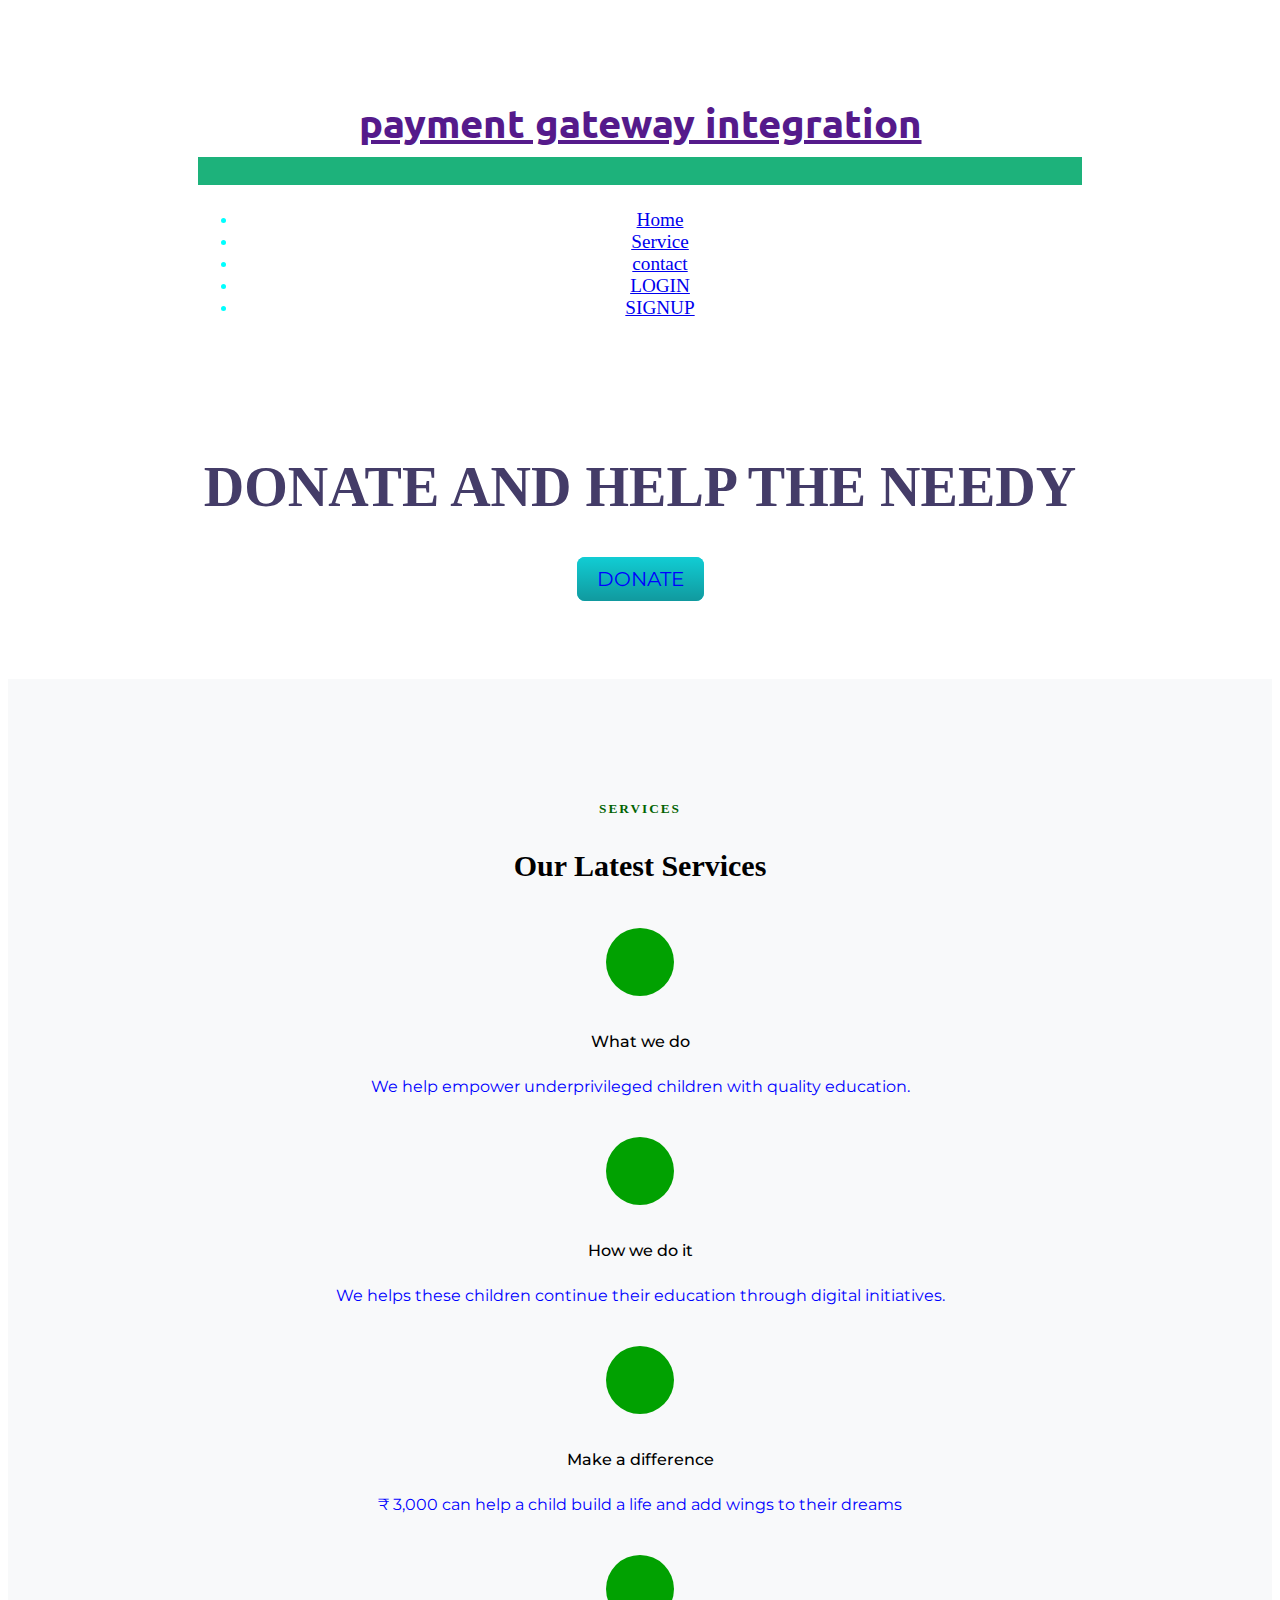
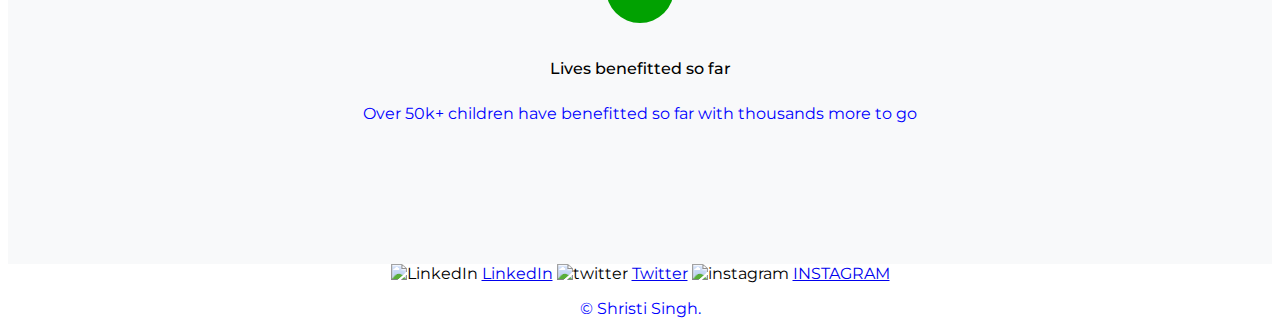
==== INTERN/index.HTML @ 170f963a "added intership related task" ====
<!DOCTYPE html>
<html lang="en">
  <head>
   
      
    <meta charset="UTF-8" />
    <link rel="stylesheet" href="css/styles.css">
     <!-- google fonts -->
  <link href="https://fonts.googleapis.com/css?family=Montserrat|Ubuntu" rel="stylesheet">

  <!--css stylesheet-->
   <link rel="stylesheet" href="https://cdn.jsdelivr.net/npm/bootstrap@4.5.3/dist/css/bootstrap.min.css" integrity="sha384-TX8t27EcRE3e/ihU7zmQxVncDAy5uIKz4rEkgIXeMed4M0jlfIDPvg6uqKI2xXr2" crossorigin="anonymous">
<link rel="stylesheet" href="css/styles.css">

<!-- Font Awesome -->
<script defer src="https://use.fontawesome.com/releases/v5.0.7/js/all.js"></script>

<!-- Bootstrap Scripts -->
<script src="https://code.jquery.com/jquery-3.2.1.slim.min.js" integrity="sha384-KJ3o2DKtIkvYIK3UENzmM7KCkRr/rE9/Qpg6aAZGJwFDMVNA/GpGFF93hXpG5KkN" crossorigin="anonymous"></script>
<script src="https://cdnjs.cloudflare.com/ajax/libs/popper.js/1.12.9/umd/popper.min.js" integrity="sha384-ApNbgh9B+Y1QKtv3Rn7W3mgPxhU9K/ScQsAP7hUibX39j7fakFPskvXusvfa0b4Q" crossorigin="anonymous"></script>
<script src="https://maxcdn.bootstrapcdn.com/bootstrap/4.0.0/js/bootstrap.min.js" integrity="sha384-JZR6Spejh4U02d8jOt6vLEHfe/JQGiRRSQQxSfFWpi1MquVdAyjUar5+76PVCmYl" crossorigin="anonymous"></script>


    
  </head>
  <body  background="C:\Users\SHISTRI\Desktop\web development\INTERN\intern.jpg">
    
    
    <section class="colored-section" id="title">
        <div class="container-fluid">
        
        
            <!-- Nav Bar -->
            <nav class="navbar navbar-expand-lg navbar-#4E6E81 ">
                <a class="navbar-brand" href="">payment gateway integration</a>
                 <button class="navbar-toggler" type="button" data-bs-toggle="collapse" data-bs-target="#navbarTogglerDemo01" aria-controls="navbarTogglerDemo01" aria-expanded="false" aria-label="Toggle navigation">
                  <span class="navbar-toggler-icon"></span>
                </button>
        
                <div class="collapse navbar-collapse" id="navbarTogglerDemo01">
        
                <ul class="navbar-nav ml-auto">
                  <li class="nav-items">
                    <a class="nav-link" id="home" href="index.html">Home</a>
                  </li>
                <li class="nav-items">
                  <a class="nav-link" href="#service">Service</a>
                </li>
               
                    <li class="nav-items">
                      <a class="nav-link" href="contact.html"> contact</a> 
                    </li>
                    
                    <li class="nav-items">
                      <a class="nav-link" href="login.html">LOGIN</a>
                    </li>
                    <li class="nav-items">
                      <a class="nav-link" href="signup.html">SIGNUP</a>
                    </li>
                </ul>
                </div>
            </nav>
           
            <!-- Title -->

    <div class="row">
      <div class="col-lg-6">
        <h1 class="big-heading">DONATE AND HELP THE NEEDY</h1>
   <a class="btn" href="">DONATE</a>
     
      </div>

    </div>
  </section>
  <div class="service" id="service">

    <h5>SERVICES</h5>
    <h1>Our Latest Services</h1>

    <div class="details">

        <div class="info">

            <div class="logo"><i class="fas fa-book-reader"></i></div>
            <p id="head">What we do</p>
            <p>We help empower underprivileged children with quality education.</p>

        </div>

        <div class="info" data-aos="fade-up">

            <div class="logo"><i class="fas fa-book-open"></i></div>
            <p id="head">How we do it</p>
            <p>We helps these children continue their education through digital initiatives.</p>
        </div>

        <div class="info" data-aos="fade-up">

            <div class="logo"><i class="fas fa-book"></i></div>
            <p id="head">Make a difference</p>
            <p>₹ 3,000 can help a child build a life and add wings to their dreams</p>

        </div>

        <div class="info" data-aos="fade-up">

            <div class="logo"><i class="fas fa-chart-line"></i></div>
            <p id="head">Lives benefitted so far</p>
            <p>Over 50k+ children have benefitted so far with thousands more to go</p>

        </div>

    </div>

</div>


  </div>
  <div class="bottom-container">
    <img class="linkedin"src="https://tse2.mm.bing.net/th?id=OIP.w_zDkEJ9aLiWR-g0rff8hwHaHa&pid=Api&P=0&w=154&h=154" alt="LinkedIn">
    <a class="footer-link" href="https://www.linkedin.com/in/shristi-singh-a2baab207">LinkedIn</a>
    <img class="twitter"src="https://logos-download.com/wp-content/uploads/2016/02/Twitter_Logo_new.png" alt="twitter">
    <a class="footer-link" href="https://mobile.twitter.com/shristi02877854">Twitter</a>
    <img class="instagram"src="https://tse4.mm.bing.net/th?id=OIP.UjeNAks1q8Vp1WfhU8sU-gHaHZ&pid=Api&P=0&w=162&h=161" alt="instagram">
    <a class="footer-link" href="https://www.instagram.com/shristisingh37/">INSTAGRAM</a>
    <p class="copyright">© Shristi Singh.</p>
  </div>  
  </body>
</html>
---- INTERN/css/styles.css ----
body{
  font-family: 'Montserrat';
  text-align: center;
  background-repeat: no-repeat;
  background-attachment: fixed;
  background-size: 100% 100%;
  
  }
 
/*title*/
#title.container-fluid{
  padding: 3% 15% 7%;
  text-align: left;

}
.container-fluid{
  padding: 7% 15%;
}
/*sections*/
.colored-section{
 
   color: #443C68;

}

h1,h2,h3,h4,h5,h6{
  font-family:'Montserrat-Bold';
}
.btn {
  background: #11cdd4;
  background-image: -webkit-linear-gradient(top, #11cdd4, #11999e);
  background-image: -moz-linear-gradient(top, #11cdd4, #11999e);
  background-image: -ms-linear-gradient(top, #11cdd4, #11999e);
  background-image: -o-linear-gradient(top, #11cdd4, #11999e);
  background-image: linear-gradient(to bottom, #11cdd4, #11999e);
  -webkit-border-radius: 8;
  -moz-border-radius: 8;
  border-radius: 8px;
  font-family:'Montserrat', sans-serif;
  color: blue;
  font-size: 20px;
  padding: 10px 20px 10px 20px;
  text-decoration: none;


}

.btn:hover {
  background: #30e3cb;
  background-image: -webkit-linear-gradient(top, #30e3cb, #2bc480);
  background-image: -moz-linear-gradient(top, #30e3cb, #2bc480);
  background-image: -ms-linear-gradient(top, #30e3cb, #2bc480);
  background-image: -o-linear-gradient(top, #30e3cb, #2bc480);
  background-image: linear-gradient(to bottom, #30e3cb, #2bc480);
  text-decoration: none;
}

/*heading*/
.big-heading{
  font-family: 'Montserrat-Black';

  font-size: 3.5rem;
  line-height: 1.5;
}

p{
color: blue;
}
/*navigation bar */
.navbar{
  padding: 0 0 4.5rem;

}
.navbar-brand{
  font-family: "Ubuntu";
  font-size: 2.5rem;
  font-weight: bold;

}
.nav-items{
  color: aqua;
  padding: 0 18px;
}
.nav-link{
  font-size:1.2rem;
  font-family: "Montserrat-light";
}



.linkedin{
  height:20px;
  width:20px;
}
.twitter{
  height:20px;
  width:20px;
}
.instagram{
  height:20px;
  width:20px;
}
.contact{
  height:20px;
  width:20px;
}
.contact-me{
  text-align: center;
}

.social-icon{

  margin: 50px 30px;
}

  


/************************************** Contact **********************************************/
.contact {
  width: 100%;
  box-sizing: border-box;
  background-color: transparent;
  padding: 125px 0;
  background: linear-gradient(rgba(0, 0, 0, 0.8),rgba(0, 0, 0, 0.6)) , url('https://source.unsplash.com/1600x900/?contact,message');
}
.contact h1 {
  color:white;
  text-align: center;
}
.contactcontanner {
  width: 70%;
  margin: 0 auto;
  box-sizing: border-box;
  display: flex;
  align-items: center;
}
.contactcontanner .contanner {
  width: 30%;
}
.contactcontanner .contanner .heading {
  width: 100%;
  display: flex;
  align-items: center;
  border: 2px solid black;
  margin-bottom: 8px;
  box-shadow: 0px 4px 8px rgba(0,0,0,.07);
}
.heading .icon {
  padding: 0 0 0 20px;
  font-size: 20px;
  color: rgb(3, 180, 3);
}
.heading .info {
  width: 70%;
  margin: 25px auto;
  color: white;
}
.heading .info #contactinfo {
  color:black(255, 255, 255, 0.7);
  font-weight: 500;
}

/* message form */
.messageform {
  width: 70%;
  box-sizing: border-box;
  box-shadow: 0px 4px 8px rgba(0,0,0,.07);
  margin-left: 20px;
  background-color: rgba(0, 0, 0, 0.2);
}
.messageform .form {
  width: 80%;
  margin: 50px auto;
}
.messageform input , .messageform #inputbox {
  width: 100%;
  color: black;
  box-sizing: border-box;
  padding: 10px;
  margin-top: 10px;
  border: 2px solid black;
  outline: none;
  background-color: transparent;
}
.messageform button {
  padding: 10px 50px;
  margin-top: 20px;
  font-size: 14px;
  color: black;
  letter-spacing: 1px;
  background: linear-gradient(to right , transparent 50% ,aqua(3, 180, 3) 50%);
  background-size: 200%;
  background-position: left;
  border: 2px solid white;
  cursor: pointer;
  transition: .3s;
}
.messageform button:hover {
  background-position: right;
}

/* contact mobile view */ 
@media only screen and (max-width : 700px) {
  .contact {
      padding: 50px 0;
  }
  .contactcontanner {
      width: 95%;
      display: block;
  }
  .contactcontanner .contanner {
      width: 100%;
  }
  /* message form */
  .messageform {
      width: 100%;
      margin-left: 0px;
      padding: 1px 0;
  }
  .messageform .form {
      width: 93%;
      margin: 50px auto;
  }
}
/* ************************************  Service  ************************** */
.service{
  width: 100%;
  padding: 100px 0;
  background-color: #F8F9FA;
  text-align: center;
  box-sizing: border-box;
}
.service h5{
  color: rgb(1, 99, 1);
  letter-spacing: 2px;
  font-weight: 600;
}
.service h1 {
  font-size: 40px;
  font-weight: 600;
  padding-top: 10px;
}

/* details service */
.service .details {
  width: 75%;
  display: flex;
  margin: 0 auto;
  padding-top: 60px;
}
.details .info {
  padding: 0 15px;
}
.details .info .logo {
  padding: 34px;
  width:45px;
  margin: 0 auto;
  background-color: rgb(1, 161, 1);
  border-radius: 500px;
  color: white;
  font-size: 30px;
}
.details .info #head {
  padding: 20px 0 10px;
  color: black;
  font-weight: 500;
}

@media only screen and (max-width : 700px ) 
  /* ************************************  Service  ************************** */
  .service{
      padding: 70px 0;
  }
  .service h1 {
      font-size: 30px;
  }
  /* details service */
  .service .details {
      width: 100%;
      display: block;
      padding-top: 25px;   
  }
  .details .info {
      padding: 0 15px 25px;
  }
  .details .info .logo {
      padding: 34px;
      width:45px;
  }
  

/*login*/

form {
  border: 3px solid black;
  background-color:#F0EEED;
}

/* Full-width inputs */
input[type=text], input[type=password] {
  width: 100%;
  padding: 12px 20px;
  margin: 8px 0;
  display: inline-block;
  border: 1px solid black;
  box-sizing: border-box;
}

/* Set a style for all buttons */
button1 {
  background-color: #04AA6D;
  color:black;
  padding: 14px 20px;
  margin: 8px 0;
  border: none;
  cursor: pointer;
  width: 50%;
}

/* Add a hover effect for buttons */
button1:hover {
  opacity: 0.8;
}

/* Extra style for the cancel button (red) */
.cancel1btn {
  width: auto;
  padding: 10px 18px;
  background-color: #f44336;
}
.login {
  padding: 8px;
}

/* The "Forgot password" text */
span.psw {
  float: right;
  padding-top: 16px;
}

/* Change styles for span and cancel button on extra small screens */
@media screen and (max-width: 300px) {
  span.psw {
    display: block;
    float: none;
  }
  .cancelbtn {
    width: 100%;
  }
}
/*  signup*/
* {box-sizing: border-box}

/* Full-width input fields */
  input[type=text], input[type=password] {
  width: 100%;
  padding: 15px;
  margin: 5px 0 22px 0;
  display: inline-block;
  border: none;
  background: white;
}

input[type=text]:focus, input[type=password]:focus {
  background-color: #ddd;
  outline: none;
}

hr {
  border: 1px solid #f1f1f1;
  margin-bottom: 25px;
}

/* Set a style for all buttons */
button {
  background-color: #04AA6D;
  color: white;
  padding: 14px 20px;
  margin: 8px 0;
  border: none;
  cursor: pointer;
  width: 100%;
  opacity: 0.9;
}

button:hover {
  opacity:1;
}

/* Extra styles for the cancel button */
.cancelbtn {
  padding: 14px 20px;
  background-color: #f44336;
}

/* Float cancel and signup buttons and add an equal width */
.cancelbtn, .signupbtn {
  float: left;
  width: 50%;
}

/* Add padding to container elements */
.container {
  padding: 16px;
}

/* Clear floats */
.clearfix::after {
  content: "";
  clear: both;
  display: table;
}

/* Change styles for cancel button and signup button on extra small screens */
@media screen and (max-width: 300px) {
  .cancelbtn, .signupbtn {
    width: 100%;
  }
}
---- INTERN/css/styles.css ----
body{
  font-family: 'Montserrat';
  text-align: center;
  background-repeat: no-repeat;
  background-attachment: fixed;
  background-size: 100% 100%;
  
  }
 
/*title*/
#title.container-fluid{
  padding: 3% 15% 7%;
  text-align: left;

}
.container-fluid{
  padding: 7% 15%;
}
/*sections*/
.colored-section{
 
   color: #443C68;

}

h1,h2,h3,h4,h5,h6{
  font-family:'Montserrat-Bold';
}
.btn {
  background: #11cdd4;
  background-image: -webkit-linear-gradient(top, #11cdd4, #11999e);
  background-image: -moz-linear-gradient(top, #11cdd4, #11999e);
  background-image: -ms-linear-gradient(top, #11cdd4, #11999e);
  background-image: -o-linear-gradient(top, #11cdd4, #11999e);
  background-image: linear-gradient(to bottom, #11cdd4, #11999e);
  -webkit-border-radius: 8;
  -moz-border-radius: 8;
  border-radius: 8px;
  font-family:'Montserrat', sans-serif;
  color: blue;
  font-size: 20px;
  padding: 10px 20px 10px 20px;
  text-decoration: none;


}

.btn:hover {
  background: #30e3cb;
  background-image: -webkit-linear-gradient(top, #30e3cb, #2bc480);
  background-image: -moz-linear-gradient(top, #30e3cb, #2bc480);
  background-image: -ms-linear-gradient(top, #30e3cb, #2bc480);
  background-image: -o-linear-gradient(top, #30e3cb, #2bc480);
  background-image: linear-gradient(to bottom, #30e3cb, #2bc480);
  text-decoration: none;
}

/*heading*/
.big-heading{
  font-family: 'Montserrat-Black';

  font-size: 3.5rem;
  line-height: 1.5;
}

p{
color: blue;
}
/*navigation bar */
.navbar{
  padding: 0 0 4.5rem;

}
.navbar-brand{
  font-family: "Ubuntu";
  font-size: 2.5rem;
  font-weight: bold;

}
.nav-items{
  color: aqua;
  padding: 0 18px;
}
.nav-link{
  font-size:1.2rem;
  font-family: "Montserrat-light";
}



.linkedin{
  height:20px;
  width:20px;
}
.twitter{
  height:20px;
  width:20px;
}
.instagram{
  height:20px;
  width:20px;
}
.contact{
  height:20px;
  width:20px;
}
.contact-me{
  text-align: center;
}

.social-icon{

  margin: 50px 30px;
}

  


/************************************** Contact **********************************************/
.contact {
  width: 100%;
  box-sizing: border-box;
  background-color: transparent;
  padding: 125px 0;
  background: linear-gradient(rgba(0, 0, 0, 0.8),rgba(0, 0, 0, 0.6)) , url('https://source.unsplash.com/1600x900/?contact,message');
}
.contact h1 {
  color:white;
  text-align: center;
}
.contactcontanner {
  width: 70%;
  margin: 0 auto;
  box-sizing: border-box;
  display: flex;
  align-items: center;
}
.contactcontanner .contanner {
  width: 30%;
}
.contactcontanner .contanner .heading {
  width: 100%;
  display: flex;
  align-items: center;
  border: 2px solid black;
  margin-bottom: 8px;
  box-shadow: 0px 4px 8px rgba(0,0,0,.07);
}
.heading .icon {
  padding: 0 0 0 20px;
  font-size: 20px;
  color: rgb(3, 180, 3);
}
.heading .info {
  width: 70%;
  margin: 25px auto;
  color: white;
}
.heading .info #contactinfo {
  color:black(255, 255, 255, 0.7);
  font-weight: 500;
}

/* message form */
.messageform {
  width: 70%;
  box-sizing: border-box;
  box-shadow: 0px 4px 8px rgba(0,0,0,.07);
  margin-left: 20px;
  background-color: rgba(0, 0, 0, 0.2);
}
.messageform .form {
  width: 80%;
  margin: 50px auto;
}
.messageform input , .messageform #inputbox {
  width: 100%;
  color: black;
  box-sizing: border-box;
  padding: 10px;
  margin-top: 10px;
  border: 2px solid black;
  outline: none;
  background-color: transparent;
}
.messageform button {
  padding: 10px 50px;
  margin-top: 20px;
  font-size: 14px;
  color: black;
  letter-spacing: 1px;
  background: linear-gradient(to right , transparent 50% ,aqua(3, 180, 3) 50%);
  background-size: 200%;
  background-position: left;
  border: 2px solid white;
  cursor: pointer;
  transition: .3s;
}
.messageform button:hover {
  background-position: right;
}

/* contact mobile view */ 
@media only screen and (max-width : 700px) {
  .contact {
      padding: 50px 0;
  }
  .contactcontanner {
      width: 95%;
      display: block;
  }
  .contactcontanner .contanner {
      width: 100%;
  }
  /* message form */
  .messageform {
      width: 100%;
      margin-left: 0px;
      padding: 1px 0;
  }
  .messageform .form {
      width: 93%;
      margin: 50px auto;
  }
}
/* ************************************  Service  ************************** */
.service{
  width: 100%;
  padding: 100px 0;
  background-color: #F8F9FA;
  text-align: center;
  box-sizing: border-box;
}
.service h5{
  color: rgb(1, 99, 1);
  letter-spacing: 2px;
  font-weight: 600;
}
.service h1 {
  font-size: 40px;
  font-weight: 600;
  padding-top: 10px;
}

/* details service */
.service .details {
  width: 75%;
  display: flex;
  margin: 0 auto;
  padding-top: 60px;
}
.details .info {
  padding: 0 15px;
}
.details .info .logo {
  padding: 34px;
  width:45px;
  margin: 0 auto;
  background-color: rgb(1, 161, 1);
  border-radius: 500px;
  color: white;
  font-size: 30px;
}
.details .info #head {
  padding: 20px 0 10px;
  color: black;
  font-weight: 500;
}

@media only screen and (max-width : 700px ) 
  /* ************************************  Service  ************************** */
  .service{
      padding: 70px 0;
  }
  .service h1 {
      font-size: 30px;
  }
  /* details service */
  .service .details {
      width: 100%;
      display: block;
      padding-top: 25px;   
  }
  .details .info {
      padding: 0 15px 25px;
  }
  .details .info .logo {
      padding: 34px;
      width:45px;
  }
  

/*login*/

form {
  border: 3px solid black;
  background-color:#F0EEED;
}

/* Full-width inputs */
input[type=text], input[type=password] {
  width: 100%;
  padding: 12px 20px;
  margin: 8px 0;
  display: inline-block;
  border: 1px solid black;
  box-sizing: border-box;
}

/* Set a style for all buttons */
button1 {
  background-color: #04AA6D;
  color:black;
  padding: 14px 20px;
  margin: 8px 0;
  border: none;
  cursor: pointer;
  width: 50%;
}

/* Add a hover effect for buttons */
button1:hover {
  opacity: 0.8;
}

/* Extra style for the cancel button (red) */
.cancel1btn {
  width: auto;
  padding: 10px 18px;
  background-color: #f44336;
}
.login {
  padding: 8px;
}

/* The "Forgot password" text */
span.psw {
  float: right;
  padding-top: 16px;
}

/* Change styles for span and cancel button on extra small screens */
@media screen and (max-width: 300px) {
  span.psw {
    display: block;
    float: none;
  }
  .cancelbtn {
    width: 100%;
  }
}
/*  signup*/
* {box-sizing: border-box}

/* Full-width input fields */
  input[type=text], input[type=password] {
  width: 100%;
  padding: 15px;
  margin: 5px 0 22px 0;
  display: inline-block;
  border: none;
  background: white;
}

input[type=text]:focus, input[type=password]:focus {
  background-color: #ddd;
  outline: none;
}

hr {
  border: 1px solid #f1f1f1;
  margin-bottom: 25px;
}

/* Set a style for all buttons */
button {
  background-color: #04AA6D;
  color: white;
  padding: 14px 20px;
  margin: 8px 0;
  border: none;
  cursor: pointer;
  width: 100%;
  opacity: 0.9;
}

button:hover {
  opacity:1;
}

/* Extra styles for the cancel button */
.cancelbtn {
  padding: 14px 20px;
  background-color: #f44336;
}

/* Float cancel and signup buttons and add an equal width */
.cancelbtn, .signupbtn {
  float: left;
  width: 50%;
}

/* Add padding to container elements */
.container {
  padding: 16px;
}

/* Clear floats */
.clearfix::after {
  content: "";
  clear: both;
  display: table;
}

/* Change styles for cancel button and signup button on extra small screens */
@media screen and (max-width: 300px) {
  .cancelbtn, .signupbtn {
    width: 100%;
  }
}
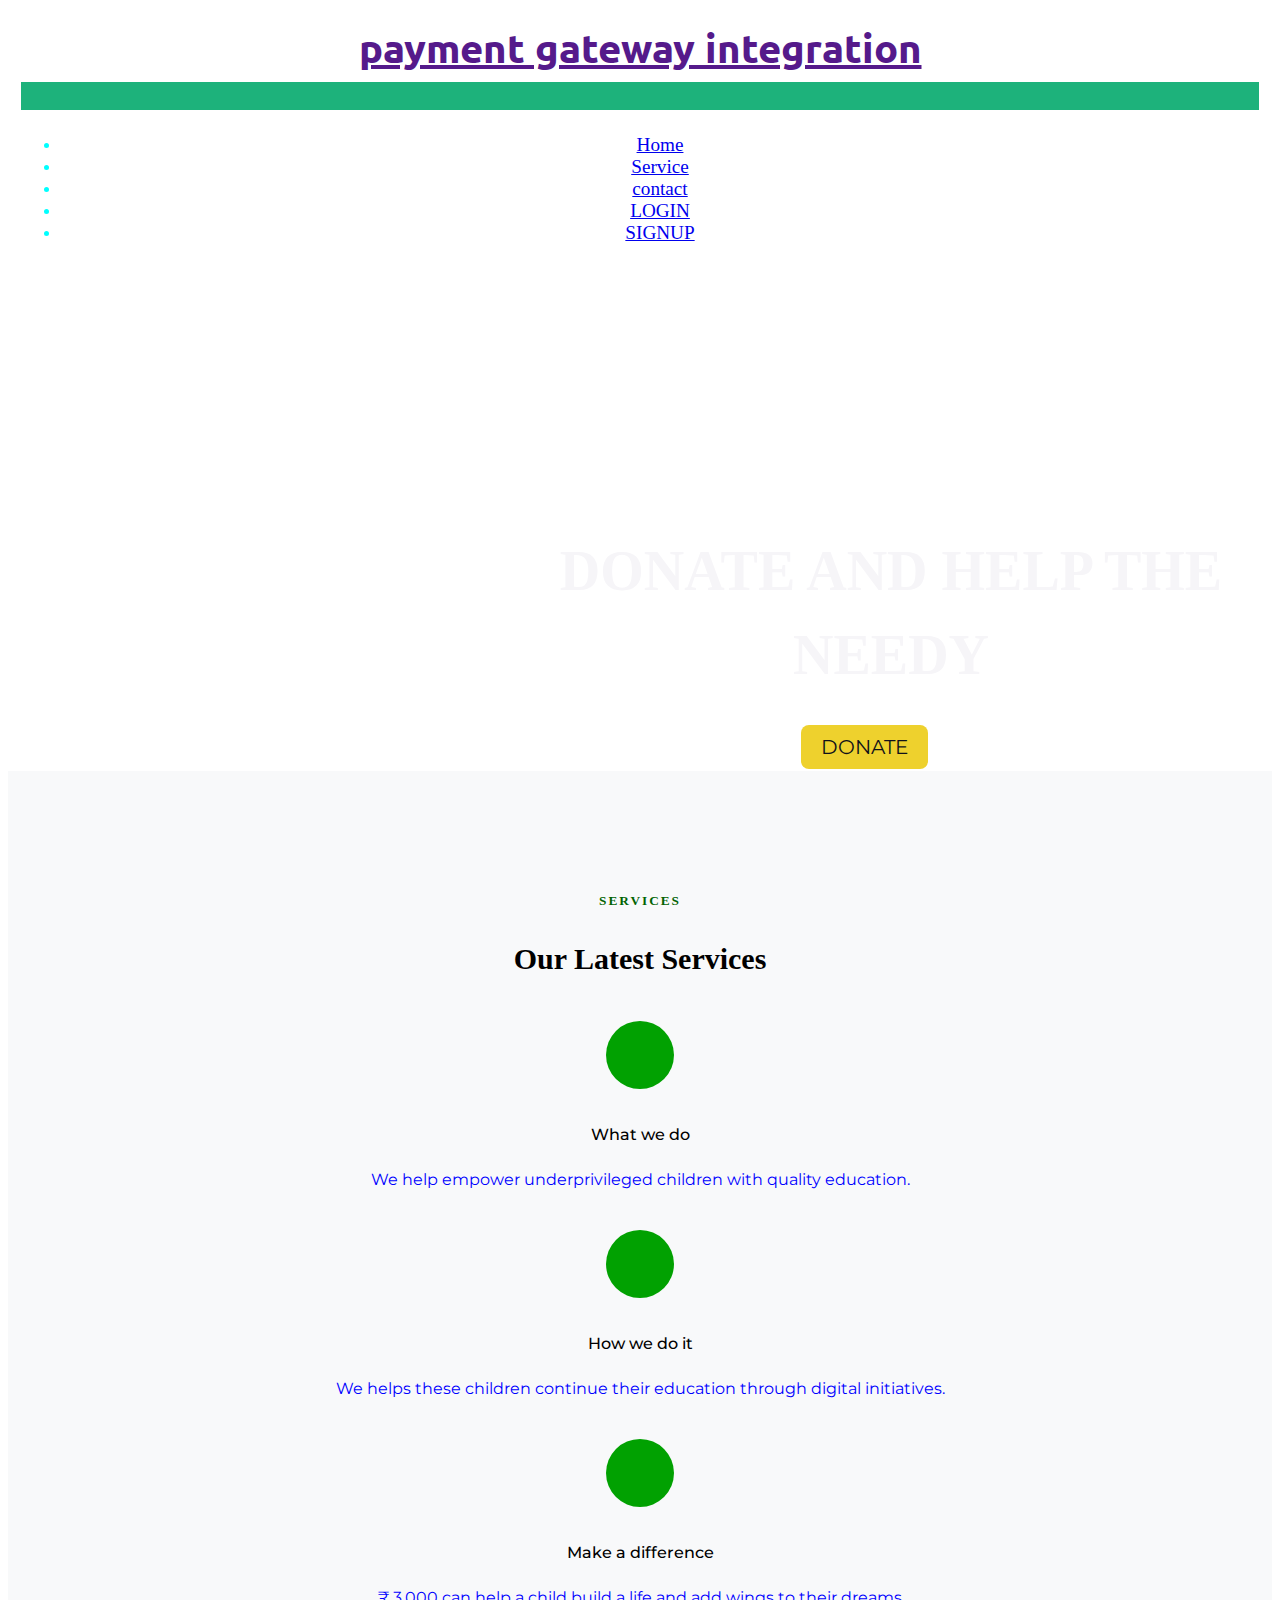
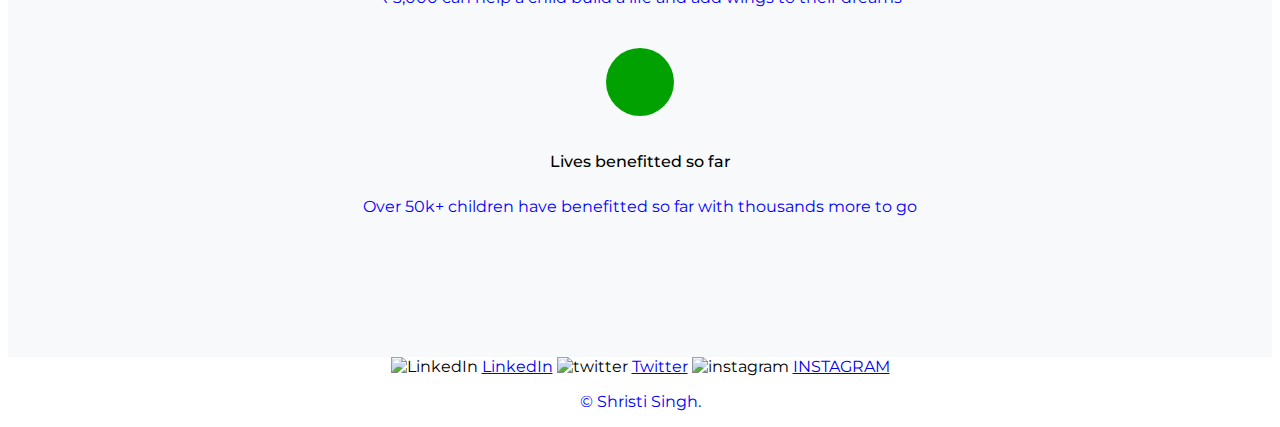
==== commit 0420e22c: "Add files via upload" ====
--- a/INTERN/index.HTML
+++ b/INTERN/index.HTML
@@ -23,7 +23,7 @@
 
     
   </head>
-  <body  background="C:\Users\SHISTRI\Desktop\web development\INTERN\intern.jpg">
+  <body background="C:\Users\SHISTRI\Desktop\web development\INTERN\images\backgroung.jpg">
     
     
     <section class="colored-section" id="title">
--- a/INTERN/css/styles.css
+++ b/INTERN/css/styles.css
@@ -11,10 +11,11 @@
 #title.container-fluid{
   padding: 3% 15% 7%;
   text-align: left;
+  color:#ddd;
 
 }
 .container-fluid{
-  padding: 7% 15%;
+  padding: 1% 1%;
 }
 /*sections*/
 .colored-section{
@@ -27,17 +28,17 @@
   font-family:'Montserrat-Bold';
 }
 .btn {
-  background: #11cdd4;
-  background-image: -webkit-linear-gradient(top, #11cdd4, #11999e);
+  background: #eed12d;
+  /* background-image: -webkit-linear-gradient(top, #11cdd4, #11999e);
   background-image: -moz-linear-gradient(top, #11cdd4, #11999e);
   background-image: -ms-linear-gradient(top, #11cdd4, #11999e);
   background-image: -o-linear-gradient(top, #11cdd4, #11999e);
-  background-image: linear-gradient(to bottom, #11cdd4, #11999e);
+  background-image: linear-gradient(to bottom, #11cdd4, #11999e); */
   -webkit-border-radius: 8;
   -moz-border-radius: 8;
   border-radius: 8px;
   font-family:'Montserrat', sans-serif;
-  color: blue;
+  color: rgb(17, 17, 26);
   font-size: 20px;
   padding: 10px 20px 10px 20px;
   text-decoration: none;
@@ -46,29 +47,33 @@
 }
 
 .btn:hover {
-  background: #30e3cb;
-  background-image: -webkit-linear-gradient(top, #30e3cb, #2bc480);
+  background: #d37122;
+  /* background-image: -webkit-linear-gradient(top, #30e3cb, #2bc480);
   background-image: -moz-linear-gradient(top, #30e3cb, #2bc480);
   background-image: -ms-linear-gradient(top, #30e3cb, #2bc480);
   background-image: -o-linear-gradient(top, #30e3cb, #2bc480);
-  background-image: linear-gradient(to bottom, #30e3cb, #2bc480);
+  background-image: linear-gradient(to bottom, #30e3cb, #2bc480); */
   text-decoration: none;
 }
 
 /*heading*/
 .big-heading{
+  color:#f6f5f8;
   font-family: 'Montserrat-Black';
-
+margin-right:-54px;
   font-size: 3.5rem;
   line-height: 1.5;
 }
+.row{
+  margin-left: 28rem;
+}
 
 p{
 color: blue;
 }
 /*navigation bar */
 .navbar{
-  padding: 0 0 4.5rem;
+  padding: 0 0 14.5rem;
 
 }
 .navbar-brand{
@@ -253,7 +258,7 @@
   padding: 0 15px;
 }
 .details .info .logo {
-  padding: 34px;
+  padding: 5px;
   width:45px;
   margin: 0 auto;
   background-color: rgb(1, 161, 1);
--- a/INTERN/css/styles.css
+++ b/INTERN/css/styles.css
@@ -11,10 +11,11 @@
 #title.container-fluid{
   padding: 3% 15% 7%;
   text-align: left;
+  color:#ddd;
 
 }
 .container-fluid{
-  padding: 7% 15%;
+  padding: 1% 1%;
 }
 /*sections*/
 .colored-section{
@@ -27,17 +28,17 @@
   font-family:'Montserrat-Bold';
 }
 .btn {
-  background: #11cdd4;
-  background-image: -webkit-linear-gradient(top, #11cdd4, #11999e);
+  background: #eed12d;
+  /* background-image: -webkit-linear-gradient(top, #11cdd4, #11999e);
   background-image: -moz-linear-gradient(top, #11cdd4, #11999e);
   background-image: -ms-linear-gradient(top, #11cdd4, #11999e);
   background-image: -o-linear-gradient(top, #11cdd4, #11999e);
-  background-image: linear-gradient(to bottom, #11cdd4, #11999e);
+  background-image: linear-gradient(to bottom, #11cdd4, #11999e); */
   -webkit-border-radius: 8;
   -moz-border-radius: 8;
   border-radius: 8px;
   font-family:'Montserrat', sans-serif;
-  color: blue;
+  color: rgb(17, 17, 26);
   font-size: 20px;
   padding: 10px 20px 10px 20px;
   text-decoration: none;
@@ -46,29 +47,33 @@
 }
 
 .btn:hover {
-  background: #30e3cb;
-  background-image: -webkit-linear-gradient(top, #30e3cb, #2bc480);
+  background: #d37122;
+  /* background-image: -webkit-linear-gradient(top, #30e3cb, #2bc480);
   background-image: -moz-linear-gradient(top, #30e3cb, #2bc480);
   background-image: -ms-linear-gradient(top, #30e3cb, #2bc480);
   background-image: -o-linear-gradient(top, #30e3cb, #2bc480);
-  background-image: linear-gradient(to bottom, #30e3cb, #2bc480);
+  background-image: linear-gradient(to bottom, #30e3cb, #2bc480); */
   text-decoration: none;
 }
 
 /*heading*/
 .big-heading{
+  color:#f6f5f8;
   font-family: 'Montserrat-Black';
-
+margin-right:-54px;
   font-size: 3.5rem;
   line-height: 1.5;
 }
+.row{
+  margin-left: 28rem;
+}
 
 p{
 color: blue;
 }
 /*navigation bar */
 .navbar{
-  padding: 0 0 4.5rem;
+  padding: 0 0 14.5rem;
 
 }
 .navbar-brand{
@@ -253,7 +258,7 @@
   padding: 0 15px;
 }
 .details .info .logo {
-  padding: 34px;
+  padding: 5px;
   width:45px;
   margin: 0 auto;
   background-color: rgb(1, 161, 1);
